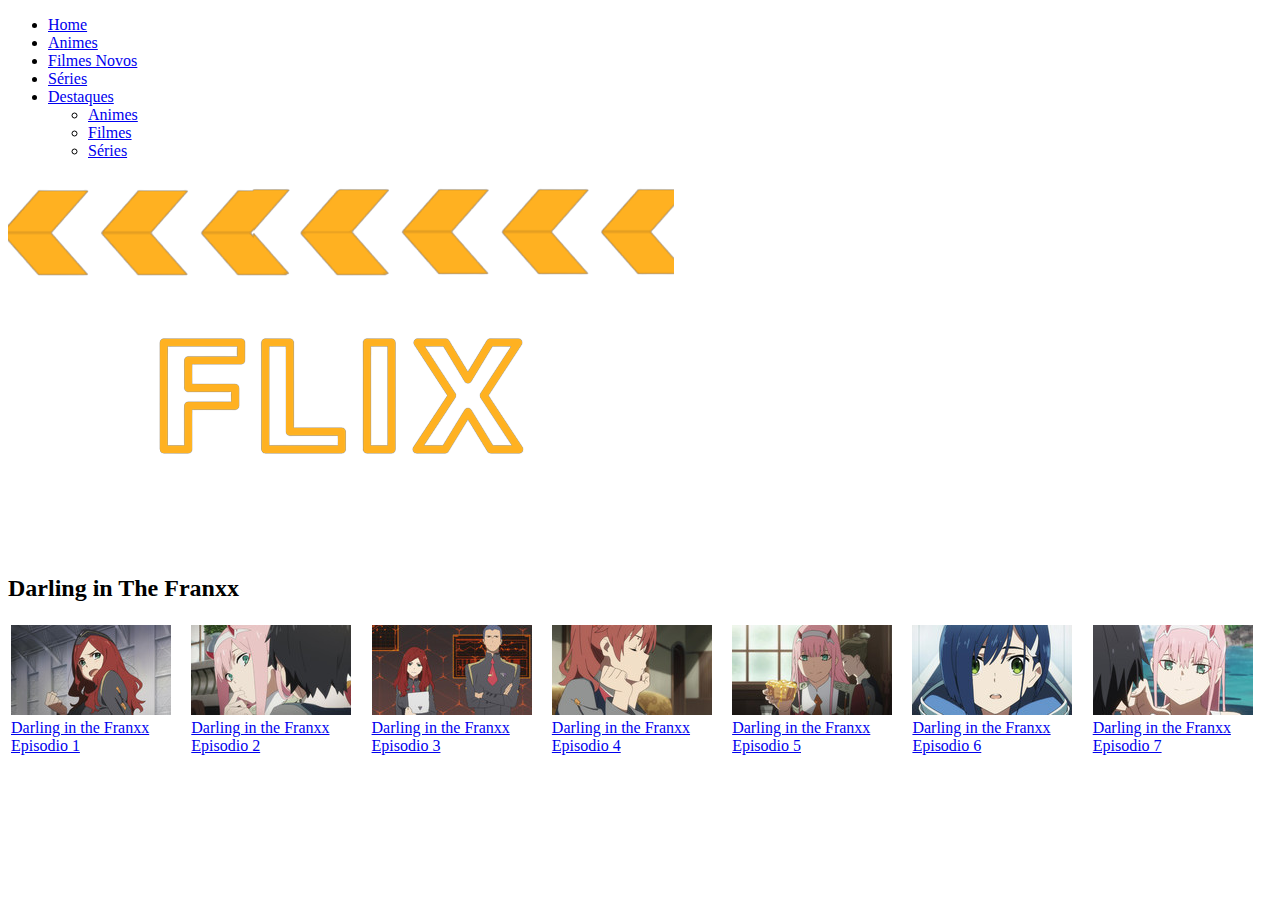
==== internas/pagina_de_animes/site_de_eps/site_para_episodios_Darling.html @ eb340341 "commit inicial" ====
<!DOCTYPE html>
<html lang="pt-br">
<head>
	<title>FlitTv</title>
	<meta charset="utf-8">
	<link rel="stylesheet" type="text/css" href="/CSS/stile.css">
</head>
<body>

<main>

	<header id="cabecalho">
		<div id="menu">
			<nav>
			<ul>
				<li><a href="../../../principal.html">Home</a></li>
				<li><a href="../../../principal.html#animes">Animes</a></li>
				<li><a href="../../../principal.html#filmes">Filmes Novos</a></li>
				<li><a href="../../../principal.html#series">Séries</a></li>
				<li><a href="#">Destaques</a>
					<ul class="">
						<li><a href="#">Animes</a></li>
						<li><a href="#">Filmes</a></li>
						<li><a href="#">Séries</a></li>
					</ul>
				</li>
				
			</ul> 
			</nav>
				 <img src="/imagens/FLIXX_sem_fundo.png" alt="logo_do_site" id="logo">
		</div>
	</div>
</header>

</body>





<div class="tabela_eps">

	<h2>Darling in The Franxx</h2>

<table border="0" class="episodios_animes">
	<thead>
		<tbody>
			<tr>
				<td>					
					<a href="../ep1darling.html"><img src="../../../imagens/imagens_para_sie/capa_eps/Darling in the franxx/ep1.jpg" alt="" id="efeito">Darling in the Franxx Episodio 1</a>
				</td>
				<td>					
					<a href="../pagina de animes/ep2darling.html"><img hhef="#" src="../../../imagens/imagens_para_sie/capa_eps/Darling in the franxx/ep2.jpg" alt="" id="efeito">Darling in the Franxx Episodio 2</a>
				</td>
				<td>					
					<a href="../pagina de animes/ep3darling.html"><img hhef="#" src="../../../imagens/imagens_para_sie/capa_eps/Darling in the franxx/ep3.jpg" alt="" id="efeito">Darling in the Franxx Episodio 3</a>
				</td>
				<td>					
					<a href="../pagina de animes/ep4darling.html"><img hhef="#" src="../../../imagens/imagens_para_sie/capa_eps/Darling in the franxx/ep4.jpg" alt="" id="efeito">Darling in the Franxx Episodio 4</a>
				</td>
				<td>					
					<a href="../pagina de animes/ep5darling.html"><img hhef="#" src="../../../imagens/imagens_para_sie/capa_eps/Darling in the franxx/ep5.jpg" alt="" id="efeito">Darling in the Franxx Episodio 5</a>
				</td>
				<td>					
					<a href="../pagina de animes/ep6darling.html"><img hhef="#" src="../../../imagens/imagens_para_sie/capa_eps/Darling in the franxx/ep6.jpg" alt="" id="efeito">Darling in the Franxx Episodio 6</a>
				</td>
				<td>					
					<a href="../pagina de animes/ep7darling.html"><img hhef="#" src="../../../imagens/imagens_para_sie/capa_eps/Darling in the franxx/ep7.jpg" alt="" id="efeito">Darling in the Franxx Episodio 7</a>
				</td>
			</tr>
		</tbody>
	</thead>
</table>
</div>
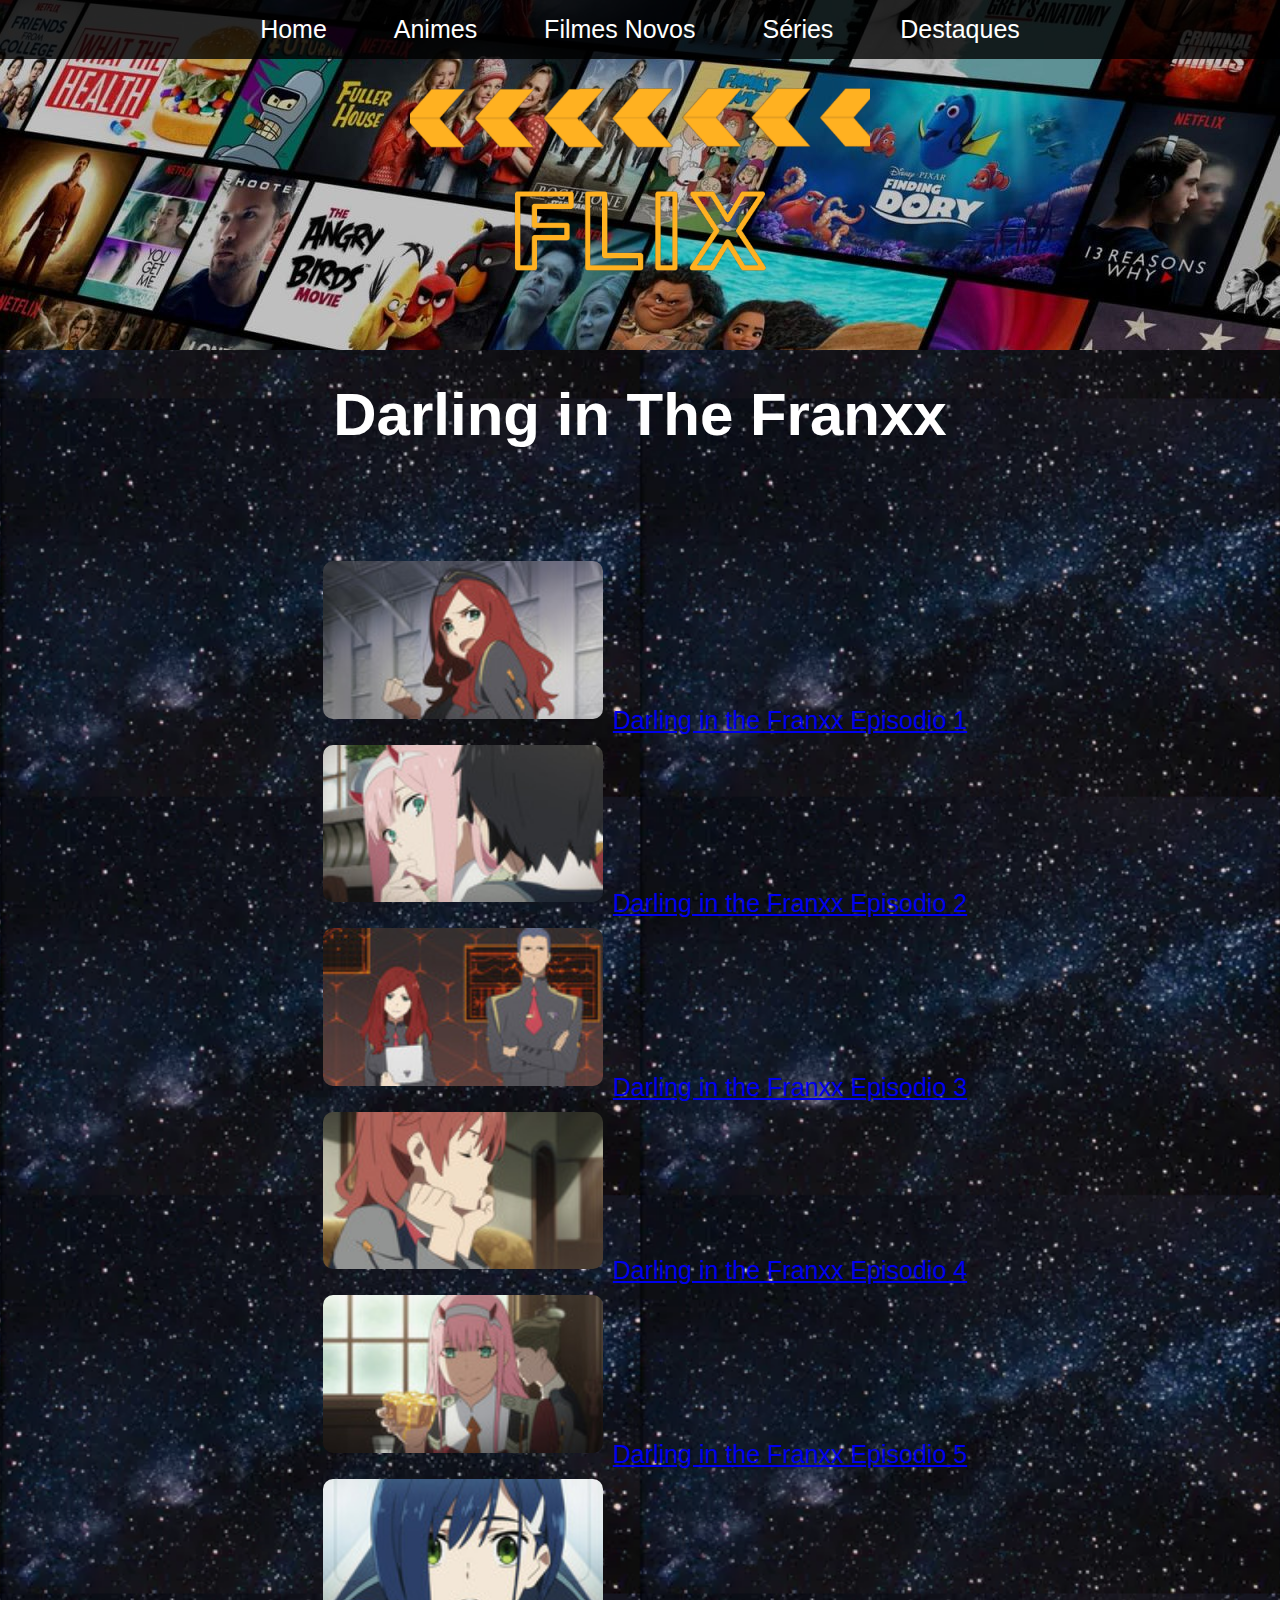
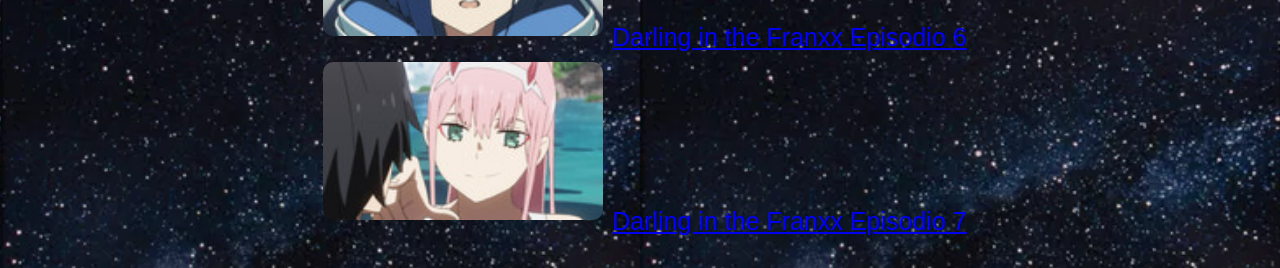
==== commit 28204c99: "Update site_para_episodios_Darling.html" ====
--- a/internas/pagina_de_animes/site_de_eps/site_para_episodios_Darling.html
+++ b/internas/pagina_de_animes/site_de_eps/site_para_episodios_Darling.html
@@ -3,7 +3,7 @@
 <head>
 	<title>FlitTv</title>
 	<meta charset="utf-8">
-	<link rel="stylesheet" type="text/css" href="/CSS/stile.css">
+	<link rel="stylesheet" type="text/css" href="../../../css/stile.css">
 </head>
 <body>
 
@@ -71,4 +71,4 @@
 		</tbody>
 	</thead>
 </table>
-</div>+</div>
--- a/css/stile.css
+++ b/css/stile.css
@@ -0,0 +1,277 @@
+*{
+    font-family: Arial, Helvetica, sans-serif;
+    margin: 0;
+    padding: 0;
+    box-sizing: border-box;
+}
+
+html {
+    scroll-behavior: smooth;
+}
+
+body{
+    background-color: rgb(0, 0, 0);
+    background-image: url(../imagens/constelacao_fundo.jpg);
+    background-size: 50%;
+}
+
+.container {
+    max-width: 1000px;
+    margin: 0 auto;
+    padding: 0 15px;
+}
+
+#cabecalho { 
+    background-repeat: repeat;
+	box-sizing: border-box;
+	width: 100%;
+	height: 350px;
+
+	animation: fundo 60s infinite linear;
+	background-image: url(../imagens/filmes_capa/esse.jpg);
+	display: block;
+}
+
+@keyframes fundo {
+	to {
+		background-position: 2000px;
+	}
+}
+
+#cabecalho .container{
+    display: flex;
+    justify-content: space-between;
+    align-items: center;
+}
+
+
+#cabecalho nav {
+    background-color: rgba(0, 0, 0, 0.8);
+    text-align: center;
+    width: 100%;
+}
+
+#cabecalho nav li{
+    display: inline-block;
+}
+
+#cabecalho nav li a{
+    text-decoration: none;
+    display: block;
+    padding: 15px 30px;
+    transition: all 0.5s linear;
+    color: #fff;
+}
+
+#cabecalho #menu {
+    text-align: left;
+    font-size: 25px;
+}
+
+/* Exibe o submenu ao passar o mouse sobre o elemento pai */
+
+#cabecalho #menu li:hover ul {
+display: block;
+}
+
+/* Elemento do submenu */
+#cabecalho #menu li {
+display: inline-block;
+position: relative;
+}
+
+/* Submenu */
+#cabecalho #menu li ul {
+width: 100%;
+display: none;
+position: absolute;
+}
+
+/* Faz o li do elemento filho ficar um a baixo do outro (bloco) */
+#cabecalho #menu li ul li {
+display: block;
+background-color: rgba(0, 0, 0, 0.8);
+}
+
+#cabecalho #menu li a {
+display: block;
+transition: all 0.3s linear;
+/* Transição para o estado HOVER */
+}
+
+#cabecalho nav li a:hover{
+    background-color: rgba(2, 10, 122, 0.9);
+}
+
+#cabecalho #logo {
+    width: 500px;
+    display: block;
+    margin: 0 auto;
+    padding: 20px;
+}
+
+#animes {
+    text-align: center;
+    font-size: 20px;
+    margin: 0 auto;
+}
+
+#animes td img{
+	width: 150px;
+	border-radius: 25px;
+	display: block;
+	padding: 10px;
+	transition: all 0.6s cubic-bezier(0.165, 0.84, 0.44, 1);
+}
+#animes img:hover{
+	transform: scale(1.1, 1.1);
+}
+
+#animes tr td{
+	text-align: center;
+	font-size: 16px;
+}
+
+
+
+/*corpo da pagina*/
+
+.imagens_animes img{
+	width: 200px;
+	border-radius: 20px;
+	padding: 10px;
+	margin: 0 auto;
+}
+
+.imagens_animes p{
+	text-align: center;
+	font-style: italic;
+	font-size: smaller;
+	text-indent: 0;
+}
+
+.imagens_animes h2{
+	margin: 20px;
+}
+
+#animes a{
+	color: rgb(255, 255, 255);
+}
+
+/*editando tabela de animes*/
+
+h2{
+	padding: 30px;
+	text-align: center;
+	color: #FFF;
+	font-size: 60px;
+	margin-bottom: 40px;
+}
+
+ /*animacao zoom*/
+#animes td img{
+	width: 200px;
+	border-radius: 25px;
+	display: block;
+	padding: 10px;
+	transition: all 0.6s cubic-bezier(0.165, 0.84, 0.44, 1);
+}
+
+#animes ul{
+    display: inline-flex;
+}
+
+#animes li img{
+	width: 200px;
+	border-radius: 25px;
+	display: block;
+	padding: 10px;
+	transition: all 0.6s cubic-bezier(0.165, 0.84, 0.44, 1);
+}
+
+#animes img:hover{
+	transform: scale(1.1, 1.1);
+}
+
+#animes tr td{
+	text-align: center;
+	font-size: 20px;
+}
+
+/* Formatar rodapé */
+#rodape {
+	background-color: rgb(22, 22, 22, 0.4);
+	padding-top: 200px;
+}
+
+#rodape address {
+	font-style: normal;
+	text-align: center;
+	font-size: 12px;
+}
+#rodape p{
+	color: white;
+}
+
+#rodape h3{
+	color: white;
+}
+
+/*editando site de animes e eps*/
+
+
+#tabela_animes table{
+	margin: 0 auto;
+}
+#tabela_eps {
+	background-color: black;
+	
+}
+
+.tabela_eps table{
+	text-align: left;
+	margin: 0 auto;
+	padding: 30px;
+
+}
+
+.tabela_eps td{
+	display: block;
+}
+
+.tabela_eps a{
+	text-align: center;
+	font-size: 25px;
+	font-family: Arial, Helvetica, sans-serif;
+	
+}
+.tabela_eps img{
+	border-radius: 20px;
+	padding: 10px;
+	width: 300px;
+}
+
+#cabecalho #player{ 
+    background-repeat: repeat;
+	box-sizing: border-box;
+	width: 100%;
+	height: 700px;
+    text-align: center;
+    margin-top: 30px;
+	animation: fundo 60s infinite linear;
+	background-image: url(/imagens/filmes_capa/esse.jpg);
+	display: block;
+}
+
+#animes1 li img{
+	width: 200px;
+	border-radius: 25px;
+	display: block;
+	padding: 10px;
+    margin-top: 50px;
+	transition: all 0.6s cubic-bezier(0.165, 0.84, 0.44, 1);
+}
+
+
+
+
